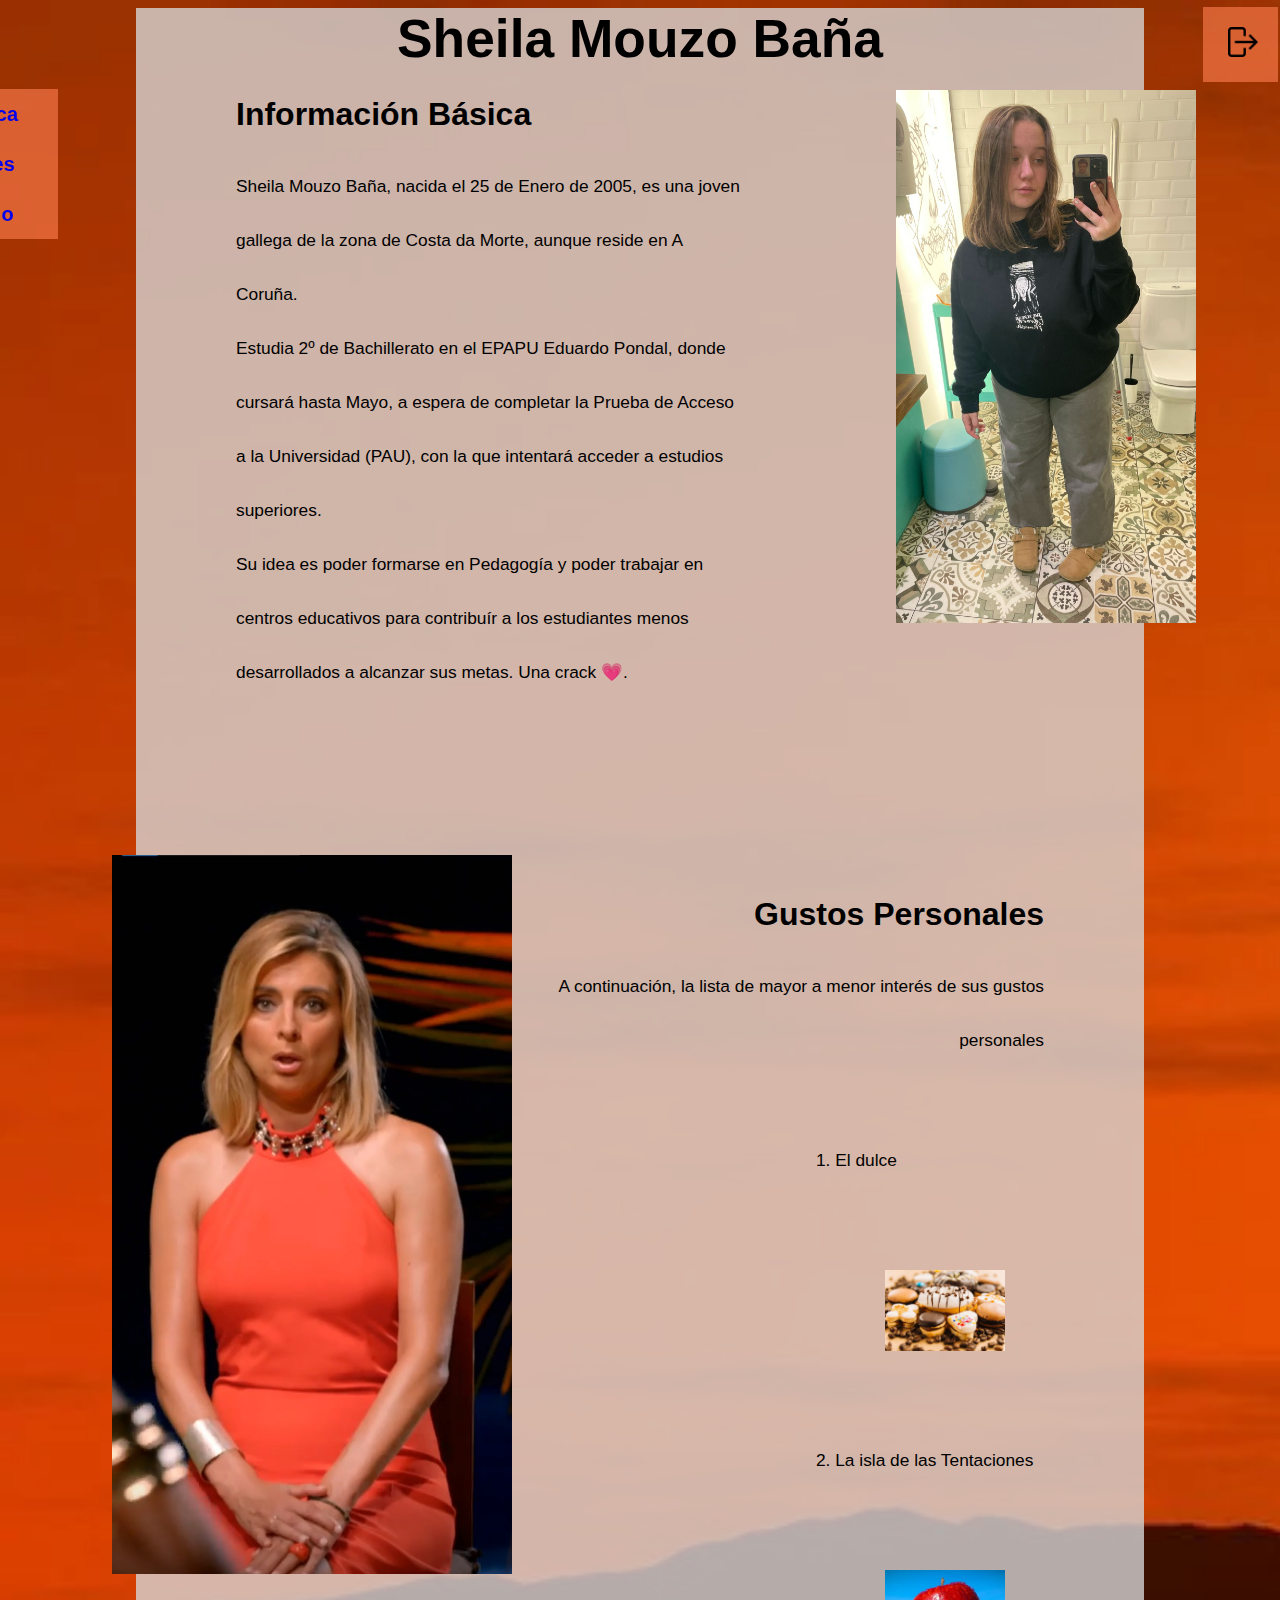
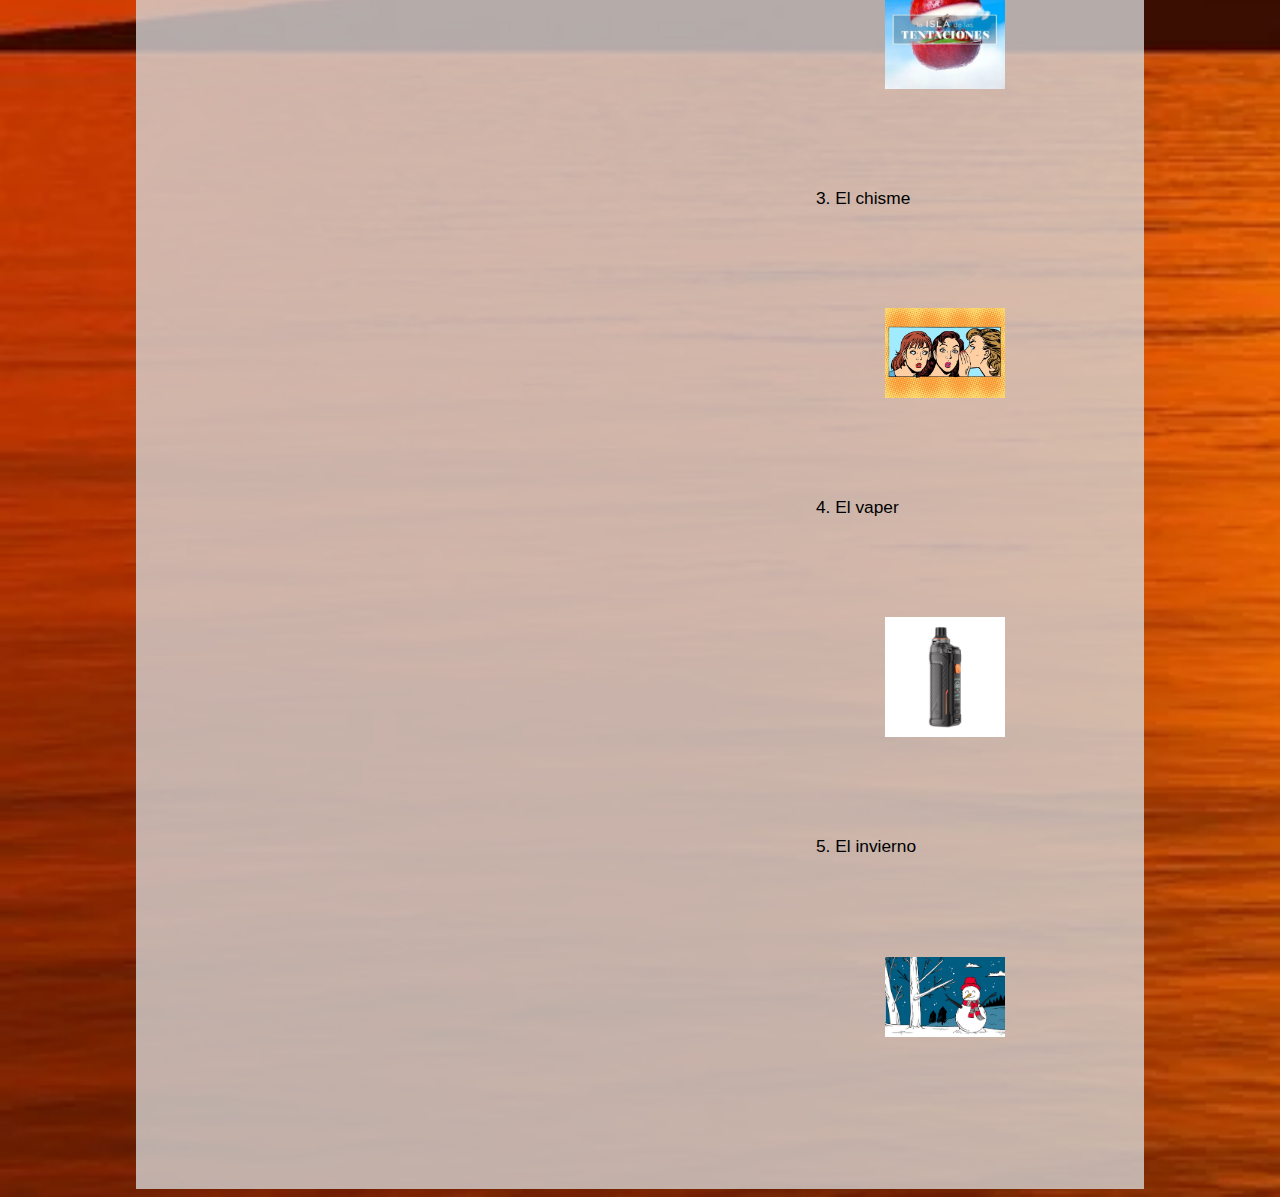
==== sheila.html @ 422a5ac0 "SheilaWeb v1.0" ====
<!DOCTYPE html>
<html lang="es">
<head>
    <meta charset="UTF-8">
    <meta name="viewport" content="width=device-width, initial-scale=1.0">
    <title>Sheila</title>
    <link rel="stylesheet" href="estilos/estilosSheila.css">
    <link rel="icon" type="image/png" href="/imagenes/corazon.png"/>
</head>
<body>
    <header>
        <h1>Sheila Mouzo Baña</h1>
    </header>
    
    <ul id="listaEnlaces">
        <li><a href="#seccionInfoBasica">Ir a Información Básica</a></li>
        <li><a href="#seccionGustos">Ir a Gustos Personales</a></li>
        <li><a href="pareja.html" onclick="return seguro()" id="enlace">Ir al pesao de su novio</a></li>
    </ul>

    <div>
        <a href="signIn.html" id="cerrarSesion" onclick="return cerrarSesion()"><img src="imagenes/cerrar-sesion.png" alt="Logo de cerrar sesión" id="logoutImg"></a>
    </div>

    <section id="seccionInfoBasica">
        <h2>Información Básica</h2>
        <div>
            Sheila Mouzo Baña, nacida el 25 de Enero de 2005, es una joven gallega de la zona de Costa da Morte, aunque reside en A Coruña.
        </div>
        <div>
            Estudia 2º de Bachillerato en el EPAPU Eduardo Pondal, donde cursará hasta Mayo, a espera de completar la Prueba de Acceso a la Universidad (PAU), con la que intentará acceder a estudios superiores.
        </div>
        <div id="ultimoDiv">
            Su idea es poder formarse en Pedagogía y poder trabajar en centros educativos para contribuír a los estudiantes menos desarrollados a alcanzar sus metas. Una crack &#128151.
        </div>
        <img src="imagenes/sheila.jpeg" alt="" id="imgSheila">
    </section>
    <section id="seccionGustos">
        <h2>Gustos Personales</h2>
        <div>
            A continuación, la lista de mayor a menor interés de sus gustos personales
        </div>
        <ol>
            <li>
                El dulce
                <img src="imagenes/dulce.jpg" alt="">
            </li>
            <li>
                La isla de las Tentaciones
                <img src="imagenes/laIsla.avif" alt="">
            </li>
            <li>
                El chisme
                <img src="imagenes/chisme.webp" alt="">
            </li>
            <li>
                El vaper
                <img src="imagenes/vaper.webp" alt="">
            </li>
            <li>
                El invierno
                <img src="imagenes/invierno.avif" alt="">
            </li>
        </ol>
        <img src="imagenes/sandra.jpeg" alt="" id="sandra" onmouseover="sandra()" onmouseleave="sandra2()">
    </section>

    <script src="sheila.js"></script>
</body>
</html>
---- estilos/estilosSheila.css ----
*{
    box-sizing: border-box;
    font-family: 'Gill Sans', 'Gill Sans MT', Calibri, 'Trebuchet MS', sans-serif;
}

body {
    background-image: url(../imagenes/atardecer.webp);
    background-repeat: no-repeat;
    background-size: cover;
}

h1 {
    text-align: center;
    font-size: 40pt;
    margin: 0 10vw;
    background-color: #d6d6d6c9;
}

#listaEnlaces {
    width: 300px;
    margin-left: -250px;
    position: fixed;
    line-height: 50px;
    background-color: rgba(255, 127, 80, 0.616);
    list-style-type: none;
    transform: translateX(0);
    transition: 0.4s ease-in-out;
    font-size: 20px;
}

#listaEnlaces:hover{
    transform: translateX(230px);
}

#listaEnlaces li a{
    text-decoration: none;
    font-weight: bold;
}

#cerrarSesion {
    position: fixed;
    left: 94vw;
    top: 7px;
    background-color: rgba(255, 127, 80, 0.616);
    padding: 20px;
    font-size: 20px;
    text-decoration: none;
}

#logoutImg {
    width: 30px;
    margin-left: 5px;
}

#seccionInfoBasica {
    display: grid;
    grid-template-columns: 60%; 
    margin-left: 10vw;
    margin-right: 10vw;
    background-color:  #d6d6d6c9;
}

#seccionInfoBasica h2 {
    font-size: 24pt;
    padding-left: 100px;
}

#seccionInfoBasica div{
    line-height: 6vh;
    font-size: 13pt;
    padding-left: 100px;
}

#ultimoDiv {
    padding-bottom: 170px;
}

#imgSheila {
    width: 300px;
    position: absolute;
    left: 70vw;
    top: 10vh;
}

#seccionGustos {
    display: grid;
    grid-template-columns: 60%;
    margin-left: 10vw;
    margin-right: 10vw;
    background-color:  #d6d6d6c9;
    direction: rtl;
    padding-bottom: 100px;
}

#seccionGustos h2 {
    font-size: 24pt;
    padding-right: 100px;
}

#seccionGustos div{
    line-height: 6vh;
    font-size: 13pt;
    padding-right: 100px;
    text-align: right;
}

#seccionGustos ol {
    direction: ltr;
    margin-left: 20vw;
    font-size: 13pt;
    line-height: 150px;
    padding-right: 100px;
}

li img {
    width: 120px;
    margin-left: 50px;
    position: relative;
    top: 35px;
}

#sandra {
    width: 400px;
    position: absolute;
    right: 60vw;
    top: 95vh;
}
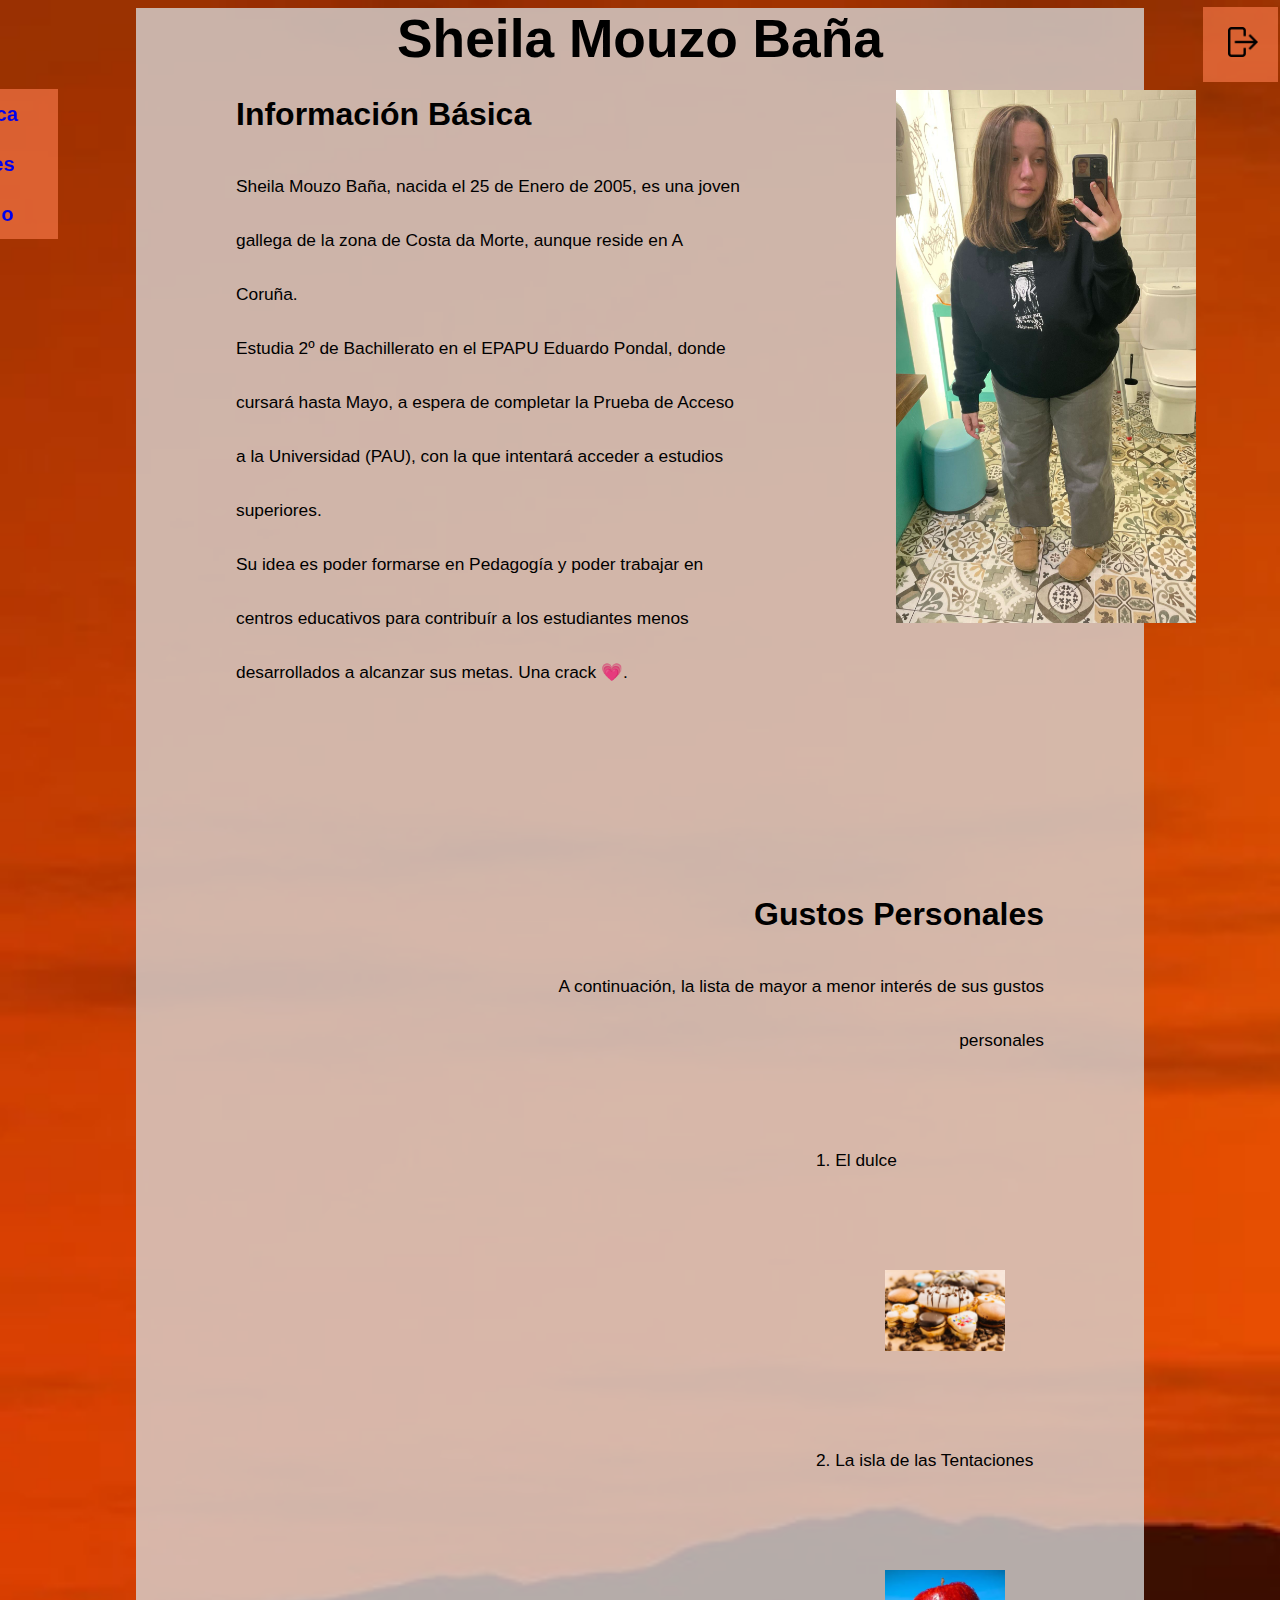
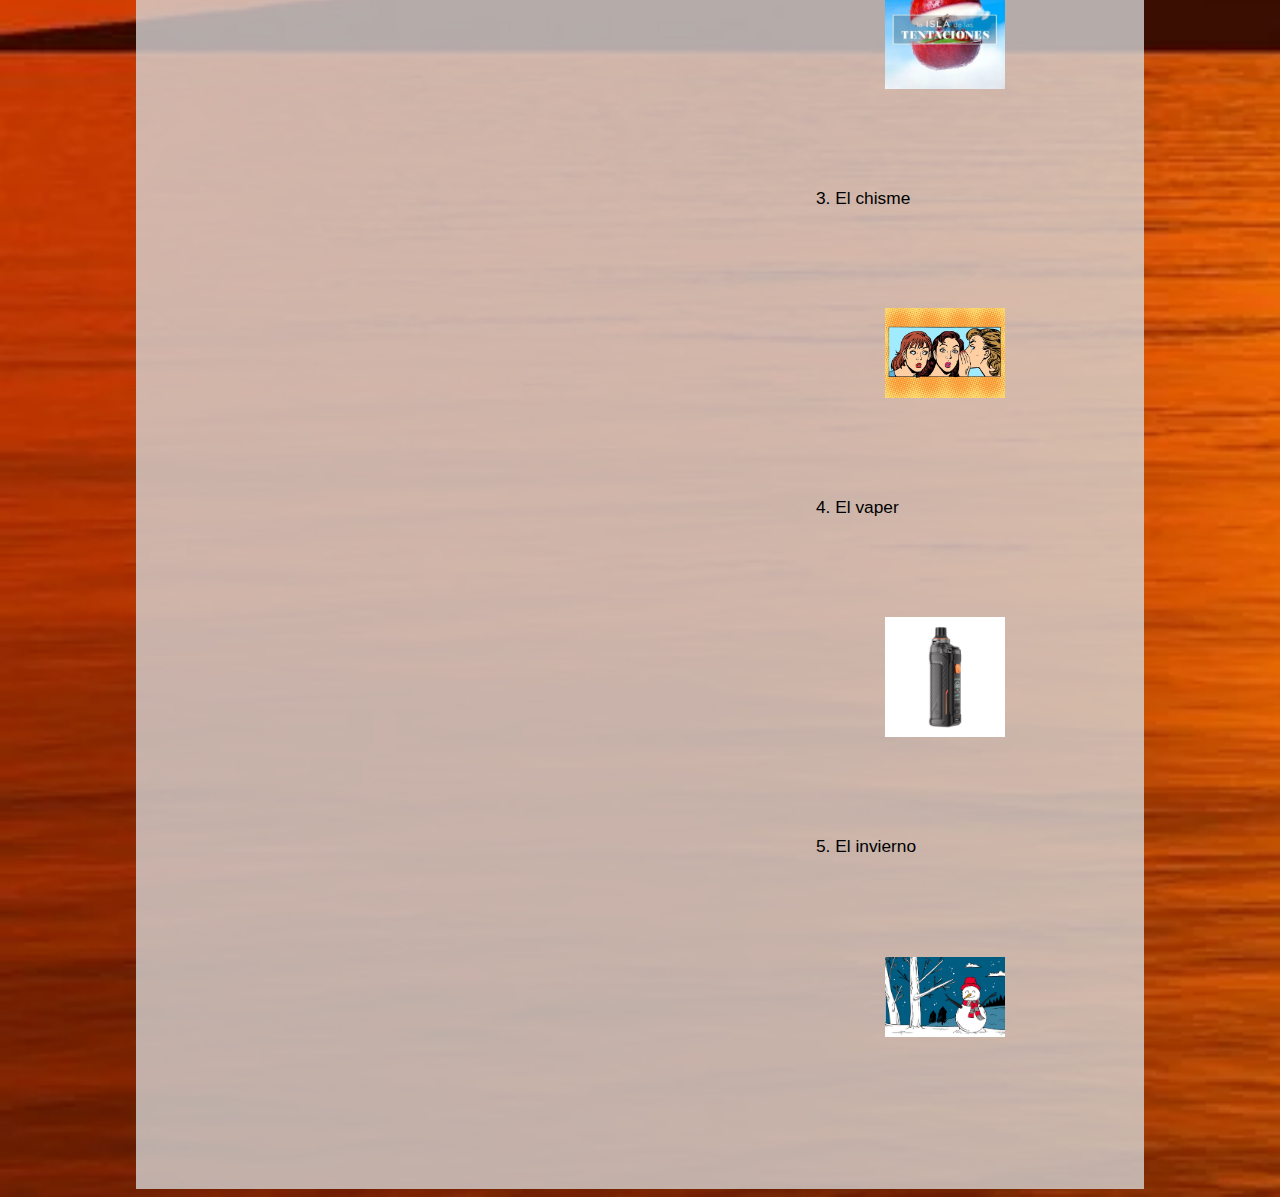
==== commit 9864de4e: "SheilaWeb v3.1" ====
--- a/sheila.html
+++ b/sheila.html
@@ -5,7 +5,7 @@
     <meta name="viewport" content="width=device-width, initial-scale=1.0">
     <title>Sheila</title>
     <link rel="stylesheet" href="estilos/estilosSheila.css">
-    <link rel="icon" type="image/png" href="/imagenes/corazon.png"/>
+    <link rel="icon" type="image/png" href="imagenes/corazon.png"/>
 </head>
 <body>
     <header>
@@ -19,7 +19,7 @@
     </ul>
 
     <div>
-        <a href="signIn.html" id="cerrarSesion" onclick="return cerrarSesion()"><img src="imagenes/cerrar-sesion.png" alt="Logo de cerrar sesión" id="logoutImg"></a>
+        <a href="index.html" id="cerrarSesion" onclick="return cerrarSesion()"><img src="imagenes/cerrar-sesion.png" alt="Logo de cerrar sesión" id="logoutImg"></a>
     </div>
 
     <section id="seccionInfoBasica">
@@ -62,7 +62,7 @@
                 <img src="imagenes/invierno.avif" alt="">
             </li>
         </ol>
-        <img src="imagenes/sandra.jpeg" alt="" id="sandra" onmouseover="sandra()" onmouseleave="sandra2()">
+        <!-- <img src="imagenes/sandra.jpeg" alt="" id="sandra" onmouseover="sandra()" onmouseleave="sandra2()"> -->
     </section>
 
     <script src="sheila.js"></script>
--- a/estilos/estilosSheila.css
+++ b/estilos/estilosSheila.css
@@ -125,3 +125,63 @@
     right: 60vw;
     top: 95vh;
 }
+
+@media screen and (min-width: 100px) and (max-width: 433px){
+    #listaEnlaces {
+        width: 270px;
+        margin-left: -260px;
+        position: fixed;
+        line-height: 50px;
+        background-color: rgb(255, 127, 80);
+        list-style-type: none;
+        transform: translateX(0);
+        transition: 0.4s ease-in-out;
+        font-size: 20px;
+        z-index: 1;
+    }
+
+    #cerrarSesion {
+        position: fixed;
+        left: 94vw;
+        top: 50px;
+        background-color: rgb(255, 127, 80);
+        padding: 20px;
+        font-size: 20px;
+        text-decoration: none;
+        width: 40px;
+        transform: translateX(-20px);
+        z-index: 1;
+    }
+
+    #logoutImg {
+        margin-left: -8px;
+        width: 20px;
+    }
+
+    #seccionInfoBasica {
+        display: grid;
+        grid-template-columns: 90%; 
+        background-color:  #d6d6d6c9;
+        justify-content: center;
+    }
+
+    #seccionInfoBasica div{
+        font-size: 13pt;
+        margin-left: -70px;
+    }
+
+    #seccionInfoBasica h2 {
+        font-size: 20pt;
+        margin-left: -70px;
+    }
+
+    #imgSheila {
+        width: 250px;
+        position: unset;
+        transform: translateY(10px) translateX(10px);
+    }
+
+    #ultimoDiv {
+        padding-bottom: 0px;
+    }
+}